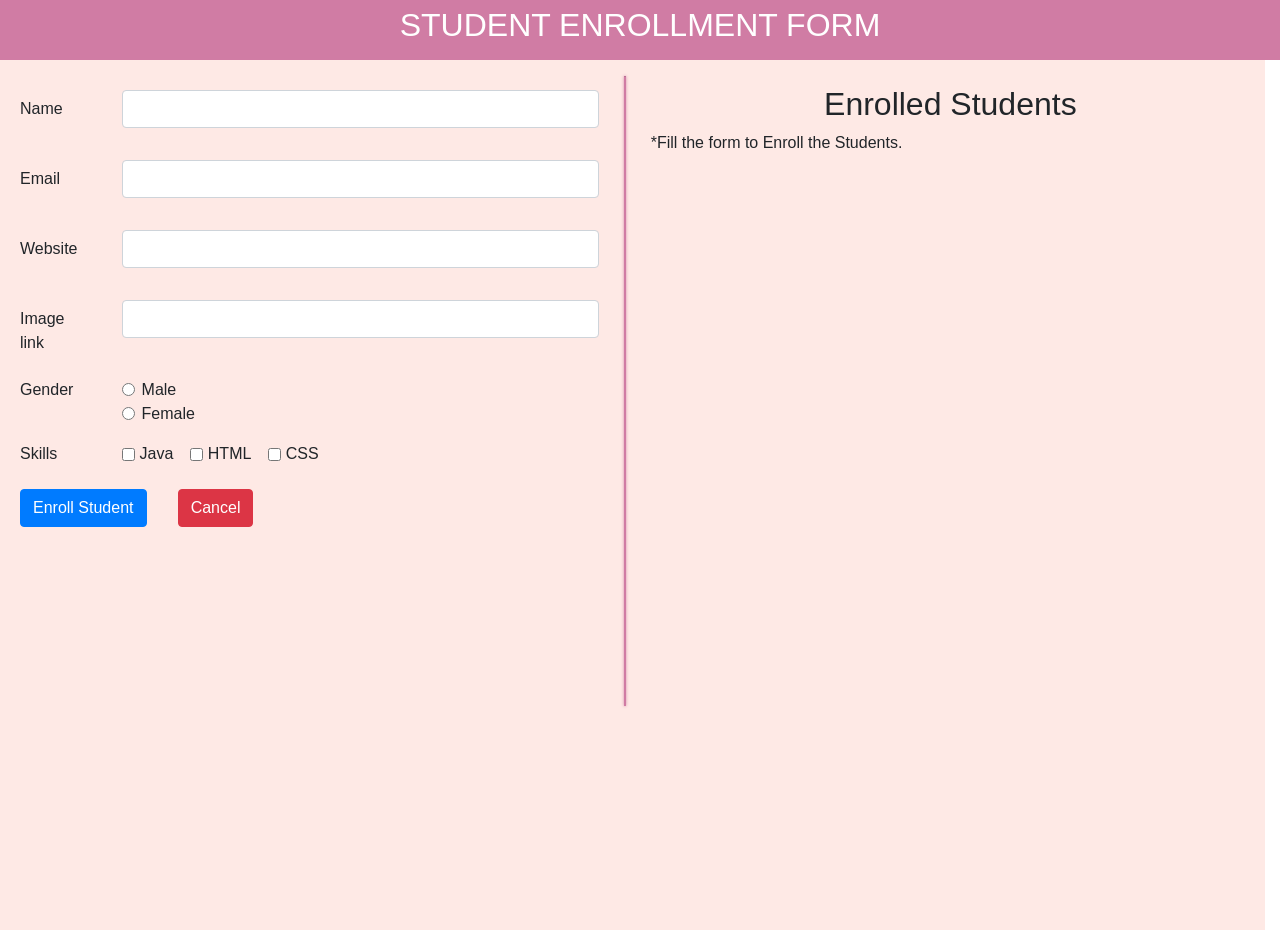
==== task-3/index.html @ 8a717e6a "The first commit" ====
<!doctype html>
<html lang="en">
<head><meta charset="UTF-8"/>
<meta http-equiv="X-UA-Compatible" content="IE=edge"/>
<meta name="viewport" content="width=device-width,initial-scale=1"/><link rel="stylesheet" href="style.css"/><script defer="defer" src="script.js"></script><link rel="stylesheet" href="https://cdn.jsdelivr.net/npm/bootstrap@4.6.0/dist/css/bootstrap.min.css" integrity="sha384-B0vP5xmATw1+K9KRQjQERJvTumQW0nPEzvF6L/Z6nronJ3oUOFUFpCjEUQouq2+l" crossorigin="anonymous"/><title>Student Enrollment Form</title><script defer="defer" src="/registrationForm/static/js/main.673bcd0d.js"></script><link href="/registrationForm/static/css/main.073c9b0a.css" rel="stylesheet"></head><body><div class="nav-bar d-flex"><h2>STUDENT ENROLLMENT FORM</h2></div><div class="students row"><div class="enroll-student col-md"><form action="" id="userForm" class="main-form form-check needs-validation" novalidate><div class="form-group row"><label for="name" class="col-sm-2 col-form-label">Name</label><div class="col-sm-10"><input class="form-control" minlength="4" id="name" required/><div class="invalid-feedback">*Please Enter Your Name.</div></div></div><div class="form-group row"><label for="email" class="col-sm-2 col-form-label">Email</label><div class="col-sm-10"><input type="email" class="form-control" id="email" required/><div class="invalid-feedback">*Please Enter a Valid Email Address.</div></div></div><div class="form-group row"><label for="website" class="col-sm-2 col-form-label">Website</label><div class="col-sm-10"><input type="url" class="form-control" id="website" required/><div class="invalid-feedback">*Please Enter Valid link for your website.</div></div></div><div class="form-group row"><label for="image" class="col-sm-2 col-form-label">Image link</label><div class="col-sm-10"><input type="url" class="form-control" id="image" required/><div class="invalid-feedback">*Please Enter Valid link for your image.</div></div></div><fieldset class="form-group row"><legend class="col-form-label col-sm-2 float-sm-left pt-0">Gender</legend><div class="col-sm-10"><div class="form-check"><input class="form-check-input" type="radio" name="gender" id="male" value="Male" required/> <label class="form-check-label" for="male">Male</label></div><div class="form-check"><input class="form-check-input" type="radio" name="gender" id="female" value="Female"/> <label class="form-check-label" for="female">Female</label> &nbsp;<div class="invalid-feedback">*(Please select at least One.)</div></div></div></fieldset><fieldset class="form-group row"><legend class="col-form-label col-sm-2 float-sm-left pt-0">Skills</legend><div class="col-sm-10"><div class="form-check form-check-inline"><input class="form-check-input" type="checkbox" name="skill" id="java" value="Java"/> <label class="form-check-label" for="java">Java</label> &nbsp;<div class="invalid-feedback">*(Please make sure that this Box is Checked.)</div></div><div class="form-check form-check-inline"><input class="form-check-input" type="checkbox" name="skill" id="html" value="HTML"/> <label class="form-check-label" for="html">HTML</label> &nbsp;<div class="invalid-feedback">*(Please make sure that this Box is Checked.)</div></div><div class="form-check form-check-inline"><input class="form-check-input" type="checkbox" name="skill" id="css" value="CSS"/> <label class="form-check-label" for="css">CSS</label> &nbsp;<div class="invalid-feedback">*(Please make sure that this Box is Checked.))</div></div></div></fieldset><button type="submit" class="btn btn-primary">Enroll Student</button> &nbsp; &nbsp; &nbsp; <button type="reset" class="btn btn-danger">Cancel</button></form></div><hr class="seperation-border"/><div id="enrolled-students" class="col-md col-12"><div class="enroll-heading"><h2>Enrolled Students</h2></div><span id="span">*Fill the form to Enroll the Students.</span></div></div></body></html>
---- task-3/style.css ----
* {
    margin: 0;
    padding: 0;
  }
  
  
  
  :root {
    /* color for main nav */
    --bg-light-green: #D07CA4;
  
    /* color for (description and image (tittled)) nav. */
    --bg-green-yellow: #D07CA4;
  
    /* color for border */
    --b-dark-yellow: #C12B72;
  
    /* color for new wrapper div */
    --b-light-yellow: #fff;
  }
  
  .nav-bar {
    width: 100%;
    height: 60px;
    justify-content: center;
    background-color: var(--bg-light-green);
    align-items: center;
    text-align: center;
    box-sizing: border-box;
    border-bottom: solid 2px #D07CA4;
    color: white;
  }
  
  .d-flex {
    justify-content: center;
    align-items: center;
    text-align: center;
  }
  
  .students {
    display: flex;
    gap: 10px;
    height: auto;
    width: 100%;
    background-color: #FEE9E5; 
  }
  
  .enroll-student {
    margin-top: 30px;
    padding-right: 100px;
    box-sizing: border-box;
    width: 45%;
    height: auto;
  }
  
  #enrolled-students {
    margin-top: 25px;
    margin-bottom: 15px;
    justify-content: center;
    width: 55%;
    height: calc(100vh - 70px);
    overflow: scroll;
  }
  
  .enroll-heading {
    display: flex;
    justify-content: center;
    align-items: center;
    text-align: center;
  }
  
  .gender {
    padding-left: 15px;
  }
  
  .label {
    display: flex;
    font-size: 30px;
  }
  
  .form-control {
    margin-bottom: 16px;
  }
  
  .seperation-border {
    box-sizing: border-box;
    box-shadow: 0px 0px 3px 0px var(--bg-light-green);
    width: 1.3px;
    height: 70vh;
    background: var(--bg-light-green);
  }
  
  @media screen and (max-width: 768px) {
    hr.seperation-border{
      height: 0;
    }
  }
  
  .sectionHeading {
    display: flex;
    align-items: center;
    background-color: var(--bg-green-yellow);
    color: #fff;
    box-sizing: border-box;
    border: solid 2px var(--b-dark-yellow);
  }
  
  .sectionHeading > p {
    padding: 10px 12px;
    margin: 0;
    font-size: 20px;
    font-weight: 700;
  }
  
  .description {
    box-sizing: border-box;
    border-right: solid 2px var(--b-dark-yellow);
    margin-bottom: 0;
    width: 70%;
  }
  
  .Image {
    margin-bottom: 0;
    width: 30%;
  }
  
  .infoText {
    margin: 0;
    padding: 0;
  }
  
  .userName {
    font-weight: bold;
  }
  
  .wrapper {
    box-sizing: border-box;
    display: flex;
    align-items: center;
    width: 100%;
    height: 130px;
    justify-content: space-between;
    border: solid 2px var(--b-dark-yellow);
    border-top: none;
    animation: fadeIn 2s;
    position: relative;
  }
  
  .userDeleteBtn {
    position: absolute;
    top: 0px;
    right: 0px;
    border: none;
    background-color: transparent;
    font-size: 25px;
    transform: rotate(45deg);
    display: none;
  }
  
  @media screen and (max-width: 768px) {
    button.userDeleteBtn {
      display:block;
    }
    
  }
  
  .wrapper:hover .userDeleteBtn {
    display: block;
  }
  
  .wrapper:nth-child(odd) {
    background-color: #fff;
  }
  .wrapper:nth-child(even) {
    background-color: var(--b-light-yellow);
  }
  
  .textInfoContainer {
    width: 70%;
    height: 100%;
    box-sizing: border-box;
    border-right: solid 2px var(--b-dark-yellow);
    padding: 10px;
  }
  
  .imageContainer {
    width: 30%;
    height: 100%;
    display: flex;
    align-items: center;
    justify-content: center;
    padding: 10px;
    box-sizing: border-box;
  }
  
  .userImage {
    height: auto;
    width: 105px;
  }
  
  .fadeIn {
    animation: fadeIn 2s;
  }
  
  @keyframes fadeIn {
    from {
      opacity: 0;
    }
    to {
      opacity: 1;
    }
  }
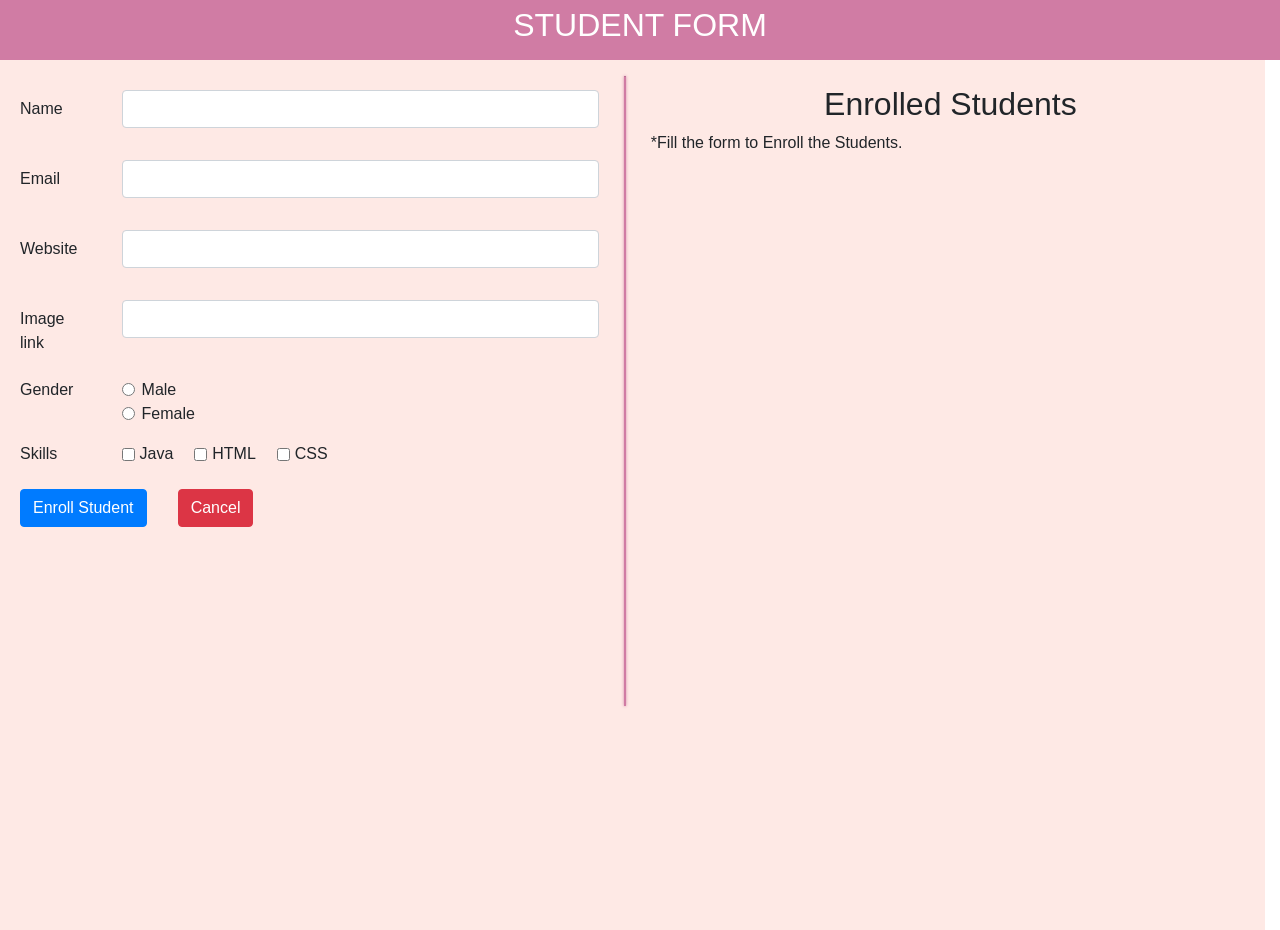
==== commit 2cdf2cf9: "Update index.html" ====
--- a/task-3/index.html
+++ b/task-3/index.html
@@ -2,4 +2,94 @@
 <html lang="en">
 <head><meta charset="UTF-8"/>
 <meta http-equiv="X-UA-Compatible" content="IE=edge"/>
-<meta name="viewport" content="width=device-width,initial-scale=1"/><link rel="stylesheet" href="style.css"/><script defer="defer" src="script.js"></script><link rel="stylesheet" href="https://cdn.jsdelivr.net/npm/bootstrap@4.6.0/dist/css/bootstrap.min.css" integrity="sha384-B0vP5xmATw1+K9KRQjQERJvTumQW0nPEzvF6L/Z6nronJ3oUOFUFpCjEUQouq2+l" crossorigin="anonymous"/><title>Student Enrollment Form</title><script defer="defer" src="/registrationForm/static/js/main.673bcd0d.js"></script><link href="/registrationForm/static/css/main.073c9b0a.css" rel="stylesheet"></head><body><div class="nav-bar d-flex"><h2>STUDENT ENROLLMENT FORM</h2></div><div class="students row"><div class="enroll-student col-md"><form action="" id="userForm" class="main-form form-check needs-validation" novalidate><div class="form-group row"><label for="name" class="col-sm-2 col-form-label">Name</label><div class="col-sm-10"><input class="form-control" minlength="4" id="name" required/><div class="invalid-feedback">*Please Enter Your Name.</div></div></div><div class="form-group row"><label for="email" class="col-sm-2 col-form-label">Email</label><div class="col-sm-10"><input type="email" class="form-control" id="email" required/><div class="invalid-feedback">*Please Enter a Valid Email Address.</div></div></div><div class="form-group row"><label for="website" class="col-sm-2 col-form-label">Website</label><div class="col-sm-10"><input type="url" class="form-control" id="website" required/><div class="invalid-feedback">*Please Enter Valid link for your website.</div></div></div><div class="form-group row"><label for="image" class="col-sm-2 col-form-label">Image link</label><div class="col-sm-10"><input type="url" class="form-control" id="image" required/><div class="invalid-feedback">*Please Enter Valid link for your image.</div></div></div><fieldset class="form-group row"><legend class="col-form-label col-sm-2 float-sm-left pt-0">Gender</legend><div class="col-sm-10"><div class="form-check"><input class="form-check-input" type="radio" name="gender" id="male" value="Male" required/> <label class="form-check-label" for="male">Male</label></div><div class="form-check"><input class="form-check-input" type="radio" name="gender" id="female" value="Female"/> <label class="form-check-label" for="female">Female</label> &nbsp;<div class="invalid-feedback">*(Please select at least One.)</div></div></div></fieldset><fieldset class="form-group row"><legend class="col-form-label col-sm-2 float-sm-left pt-0">Skills</legend><div class="col-sm-10"><div class="form-check form-check-inline"><input class="form-check-input" type="checkbox" name="skill" id="java" value="Java"/> <label class="form-check-label" for="java">Java</label> &nbsp;<div class="invalid-feedback">*(Please make sure that this Box is Checked.)</div></div><div class="form-check form-check-inline"><input class="form-check-input" type="checkbox" name="skill" id="html" value="HTML"/> <label class="form-check-label" for="html">HTML</label> &nbsp;<div class="invalid-feedback">*(Please make sure that this Box is Checked.)</div></div><div class="form-check form-check-inline"><input class="form-check-input" type="checkbox" name="skill" id="css" value="CSS"/> <label class="form-check-label" for="css">CSS</label> &nbsp;<div class="invalid-feedback">*(Please make sure that this Box is Checked.))</div></div></div></fieldset><button type="submit" class="btn btn-primary">Enroll Student</button> &nbsp; &nbsp; &nbsp; <button type="reset" class="btn btn-danger">Cancel</button></form></div><hr class="seperation-border"/><div id="enrolled-students" class="col-md col-12"><div class="enroll-heading"><h2>Enrolled Students</h2></div><span id="span">*Fill the form to Enroll the Students.</span></div></div></body></html>
+<meta name="viewport" content="width=device-width,initial-scale=1"/>
+<link rel="stylesheet" href="style.css"/>
+<script defer="defer" src="script.js"></script>
+<link rel="stylesheet" href="https://cdn.jsdelivr.net/npm/bootstrap@4.6.0/dist/css/bootstrap.min.css" integrity="sha384-B0vP5xmATw1+K9KRQjQERJvTumQW0nPEzvF6L/Z6nronJ3oUOFUFpCjEUQouq2+l" crossorigin="anonymous"/>
+<title>Student Enrollment Form</title>
+<script defer="defer" src="/registrationForm/static/js/main.673bcd0d.js"></script>
+<link href="/registrationForm/static/css/main.073c9b0a.css" rel="stylesheet">
+</head>
+<body>
+    <div class="nav-bar d-flex">
+        <h2>STUDENT FORM</h2>
+    </div>
+    <div class="students row">
+        <div class="enroll-student col-md">
+            <form action="" id="userForm" class="main-form form-check needs-validation" novalidate>
+                <div class="form-group row">
+                    <label for="name" class="col-sm-2 col-form-label">Name</label>
+                    <div class="col-sm-10">
+                        <input class="form-control" minlength="4" id="name" required/>
+                        <div class="invalid-feedback">*Please Enter Your Name.</div>
+                    </div>
+                </div>
+                <div class="form-group row">
+                    <label for="email" class="col-sm-2 col-form-label">Email</label>
+                    <div class="col-sm-10">
+                        <input type="email" class="form-control" id="email" required/>
+                        <div class="invalid-feedback">*Please Enter a Valid Email Address.</div>
+                    </div>
+                </div>
+                <div class="form-group row">
+                    <label for="website" class="col-sm-2 col-form-label">Website</label>
+                    <div class="col-sm-10">
+                        <input type="url" class="form-control" id="website" required/>
+                        <div class="invalid-feedback">*Please Enter Valid link for your website.</div>
+                    </div>
+                </div>
+                <div class="form-group row">
+                    <label for="image" class="col-sm-2 col-form-label">Image link</label>
+                    <div class="col-sm-10">
+                        <input type="url" class="form-control" id="image" required/>
+                        <div class="invalid-feedback">*Please Enter Valid link for your image.</div>
+                    </div>
+                </div>
+                <fieldset class="form-group row">
+                    <legend class="col-form-label col-sm-2 float-sm-left pt-0">Gender</legend>
+                    <div class="col-sm-10">
+                        <div class="form-check">
+                            <input class="form-check-input" type="radio" name="gender" id="male" value="Male" required/> 
+                            <label class="form-check-label" for="male">Male</label>
+                        </div>
+                        <div class="form-check">
+                            <input class="form-check-input" type="radio" name="gender" id="female" value="Female"/> 
+                            <label class="form-check-label" for="female">Female</label> 
+                            &nbsp;<div class="invalid-feedback">*(Please select at least One.)</div>
+                        </div>
+                    </div>
+                </fieldset>
+                <fieldset class="form-group row">
+                    <legend class="col-form-label col-sm-2 float-sm-left pt-0">Skills</legend>
+                    <div class="col-sm-10">
+                        <div class="form-check form-check-inline">
+                            <input class="form-check-input" type="checkbox" name="skill" id="java" value="Java"/> 
+                            <label class="form-check-label" for="java">Java</label> 
+                            &nbsp;<div class="invalid-feedback">*(Please make sure that this Box is Checked.)</div>
+                        </div>
+                        <div class="form-check form-check-inline">
+                            <input class="form-check-input" type="checkbox" name="skill" id="html" value="HTML"/> 
+                            <label class="form-check-label" for="html">HTML</label> 
+                            &nbsp;<div class="invalid-feedback">*(Please make sure that this Box is Checked.)</div>
+                        </div>
+                        <div class="form-check form-check-inline">
+                            <input class="form-check-input" type="checkbox" name="skill" id="css" value="CSS"/> 
+                            <label class="form-check-label" for="css">CSS</label> 
+                            &nbsp;<div class="invalid-feedback">*(Please make sure that this Box is Checked.))</div>
+                        </div>
+                    </div>
+                </fieldset>
+                <button type="submit" class="btn btn-primary">Enroll Student</button> 
+                &nbsp; &nbsp; &nbsp; <button type="reset" class="btn btn-danger">Cancel</button>
+            </form>
+        </div>
+        <hr class="seperation-border"/>
+        <div id="enrolled-students" class="col-md col-12">
+            <div class="enroll-heading">
+                <h2>Enrolled Students</h2>
+            </div>
+            <span id="span">*Fill the form to Enroll the Students.</span>
+        </div>
+    </div>
+</body>
+</html>
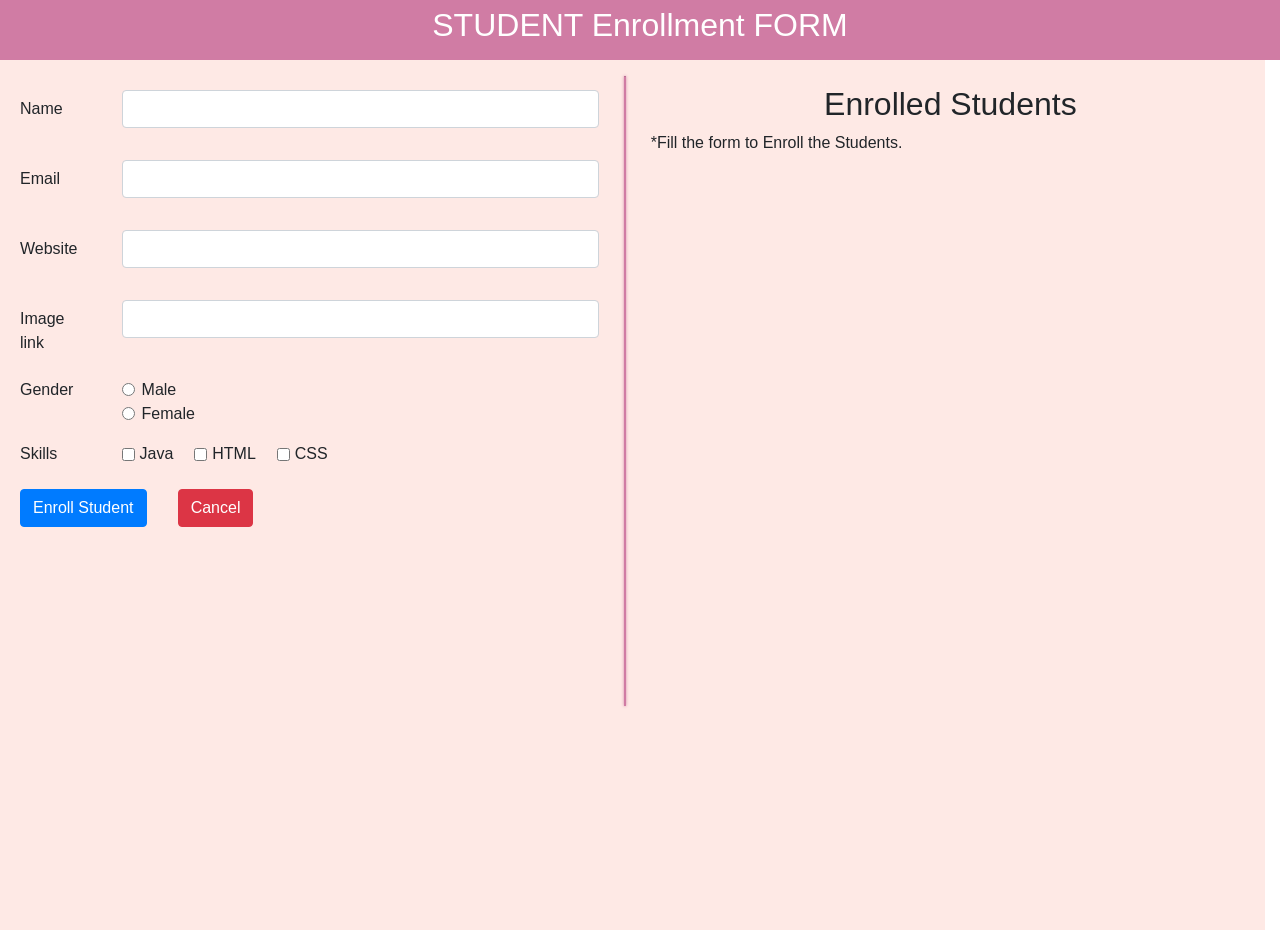
==== commit 7292cc68: "Update index.html" ====
--- a/task-3/index.html
+++ b/task-3/index.html
@@ -12,7 +12,7 @@
 </head>
 <body>
     <div class="nav-bar d-flex">
-        <h2>STUDENT FORM</h2>
+        <h2>STUDENT Enrollment FORM</h2>
     </div>
     <div class="students row">
         <div class="enroll-student col-md">
